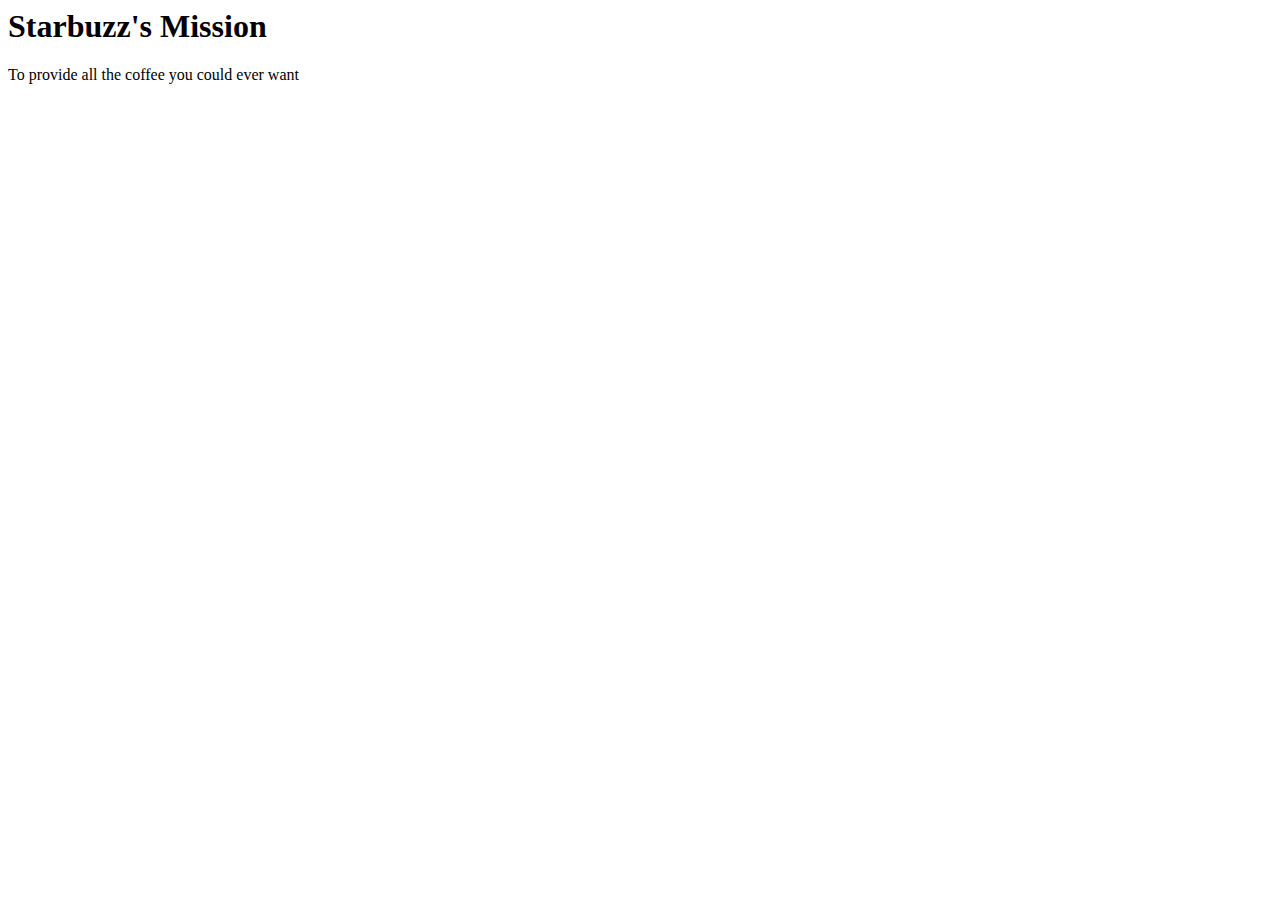
==== mission.html @ 7e011d69 "Add files via upload" ====
<html>
  
  <head>
    
    <title>
      Mission
    </title>
    
    <link rel = "stylesheet" type = "text/css" href = "style.css">
    
  </head>
  
  
  
  <body>
    
    <h1>Starbuzz's Mission</h1>
    <p> To provide all the coffee you could ever want</p>
    
    
    
    
  </body>
  
</html>
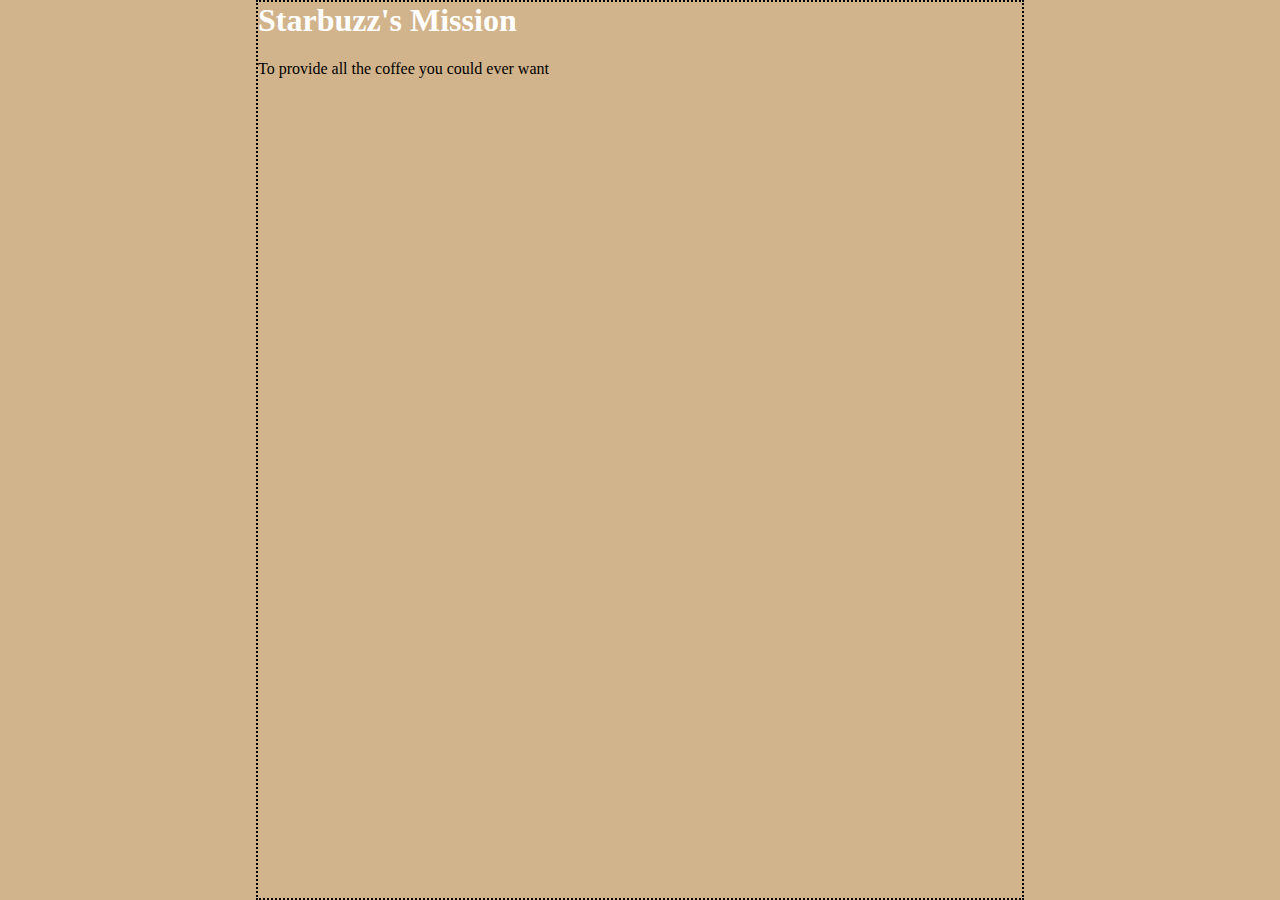
==== commit 98f4626e: "Update mission.html" ====
--- a/mission.html
+++ b/mission.html
@@ -6,7 +6,7 @@
       Mission
     </title>
     
-    <link rel = "stylesheet" type = "text/css" href = "style.css">
+    <link rel = "stylesheet" type = "text/css" href = "bounceStyle.css">
     
   </head>
   
@@ -22,4 +22,4 @@
     
   </body>
   
-</html>+</html>
--- a/bounceStyle.css
+++ b/bounceStyle.css
@@ -0,0 +1,20 @@
+html, body {
+  margin: 0;
+  padding: 0;
+}
+canvas {
+  display: block;
+}
+body{
+  background-color: #d2b48c;
+  margin-left: 20%;
+  margin-right: 20%;
+  border: 2px dotted black;
+  font-family: san-serif;
+}
+h1{
+  color: white;
+}
+h2{
+  color: green;
+}
